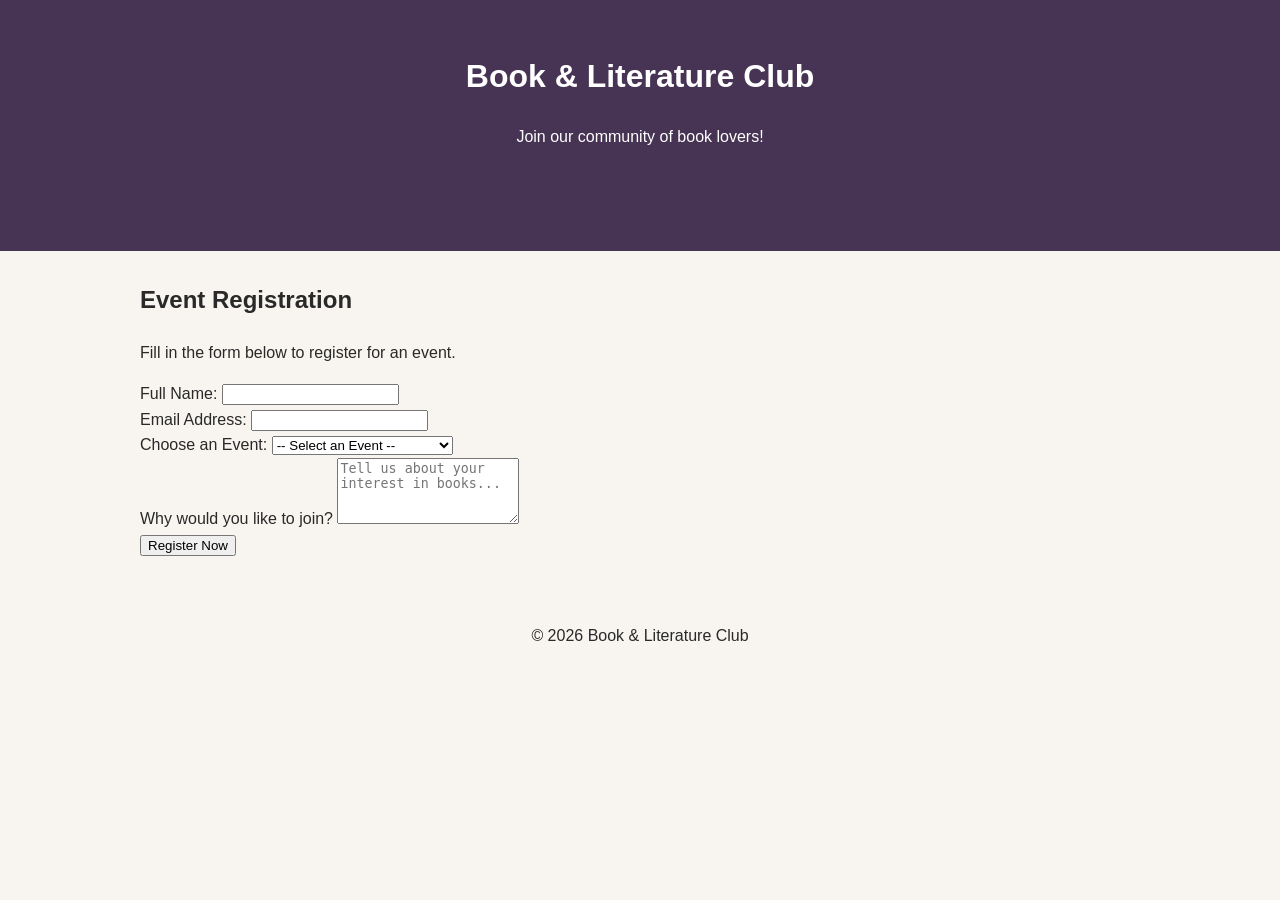
==== register.html @ f1b3b433 "Registeration Form" ====
<!DOCTYPE html>
<html lang="en">
<head>
    <meta charset="UTF-8">
    <meta name="viewport" content="width=device-width, initial-scale=1.0">
    <title>Register | Book & Literature Club</title>
    <link rel="stylesheet" href="style.css">
</head>
<body>

    <header>
        <h1>Book & Literature Club</h1>
        <p>Join our community of book lovers!</p>

        <nav aria-label="Main navigation">
            <a href="index.html">Home</a>
            <a href="events.html">Events</a>
            <a href="register.html" aria-current="page">Register</a>
        </nav>
    </header>

    <main>
        <section>
            <h2>Event Registration</h2>
            <p>Fill in the form below to register for an event.</p>

            <form id="registrationForm">
                <div>
                    <label for="fullName">Full Name:</label>
                    <input
                        type="text"
                        id="fullName"
                        name="fullName"
                        required
                        minlength="3"
                        autocomplete="name">
                </div>

                <div>
                    <label for="email">Email Address:</label>
                    <input
                        type="email"
                        id="email"
                        name="email"
                        required
                        autocomplete="email">
                </div>

                <div>
                    <label for="event">Choose an Event:</label>
                    <select id="event" name="event" required>
                        <option value="">-- Select an Event --</option>
                        <option value="Monthly Book Discussion">
                            Monthly Book Discussion
                        </option>
                        <option value="Poetry Reading Session">
                            Poetry Reading Session
                        </option>
                        <option value="Creative Writing Workshop">
                            Creative Writing Workshop
                        </option>
                        <option value="Literary Quiz">
                            Literary Quiz
                        </option>
                    </select>
                </div>

                <div>
                    <label for="message">Why would you like to join?</label>
                    <textarea
                        id="message"
                        name="message"
                        rows="4"
                        placeholder="Tell us about your interest in books..."></textarea>
                </div>

                <button type="submit">Register Now</button>
            </form>

            <p id="formMessage" role="status" aria-live="polite"></p>
        </section>
    </main>

    <footer>
        <p>&copy; 2026 Book & Literature Club</p>
    </footer>

</body>
</html>
---- style.css ----
/* Apply consistent sizing to all elements */
* {
    box-sizing: border-box;
}

/* Style the main page */
body {
    font-family: Arial, sans-serif;
    margin: 0;
    line-height: 1.6;
    background-color: #f8f5f0;
    color: #292929;
}

/* Style the header */
header {
    background-color: #473354;
    color: white;
    text-align: center;
    padding: 30px 20px;
}

/* Style the navigation bar */
nav {
    display: flex;
    justify-content: center;
    gap: 20px;
    padding: 15px;
    flex-wrap: wrap;
}

/* Style navigation links */
nav a {
    color: #473354;
    text-decoration: none;
}

/* Highlight the current page */
nav a.active {
    font-weight: bold;
    text-decoration: underline;
}

/* Add space around the main content */
main {
    width: 90%;
    max-width: 1000px;
    margin: 30px auto;
}

/* Style the footer */
footer {
    text-align: center;
    padding: 20px;
}
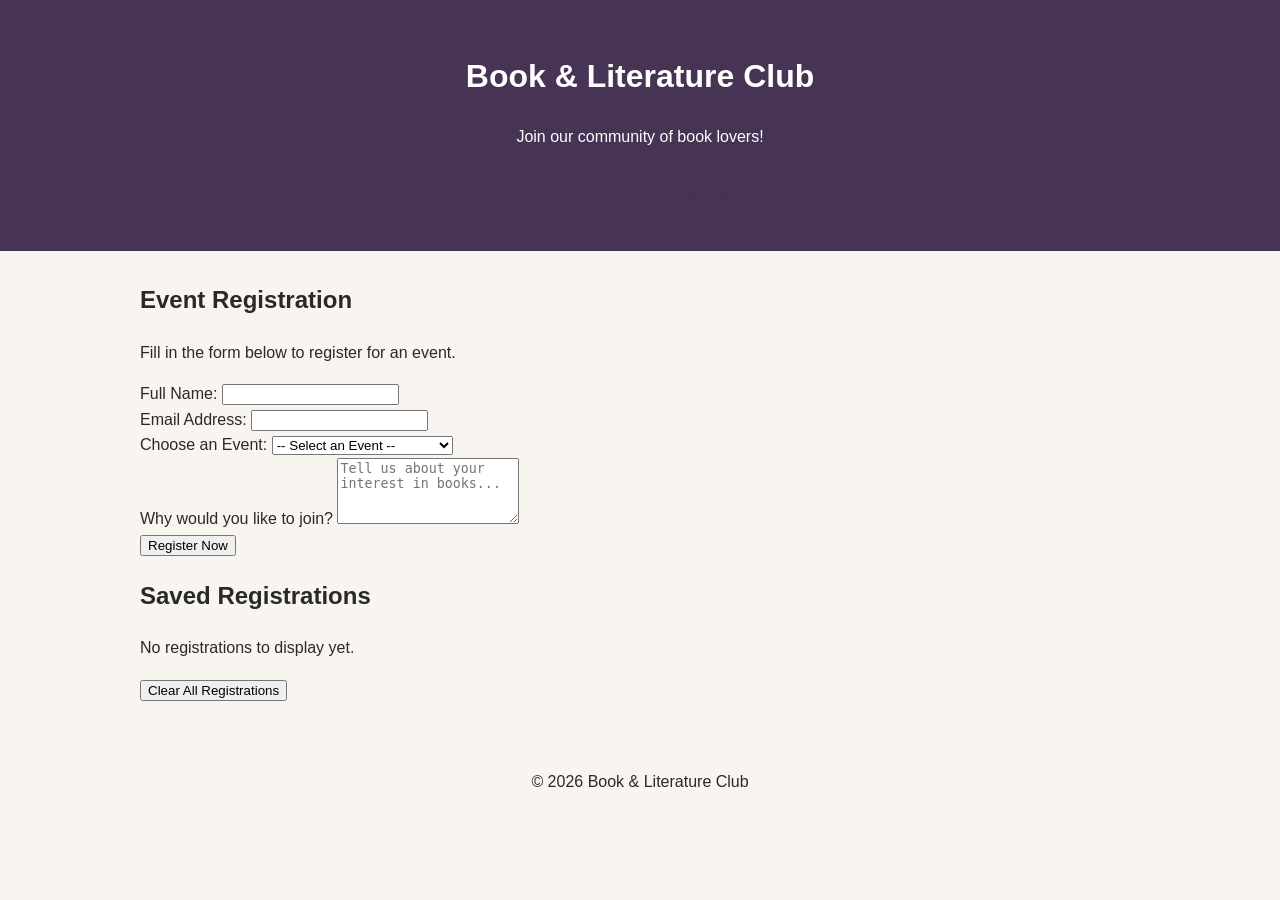
==== commit 1a4c8135: "My JavaScript file" ====
--- a/register.html
+++ b/register.html
@@ -78,6 +78,17 @@
             </form>
 
             <p id="formMessage" role="status" aria-live="polite"></p>
+            <section>
+    <h2>Saved Registrations</h2>
+
+    <div id="registrationsList">
+        <p>No registrations to display yet.</p>
+    </div>
+
+    <button type="button" id="clearAllBtn">
+        Clear All Registrations
+    </button>
+</section>
         </section>
     </main>
 
@@ -85,5 +96,6 @@
         <p>&copy; 2026 Book & Literature Club</p>
     </footer>
 
+    <script src="script.js"></script>
 </body>
 </html>
